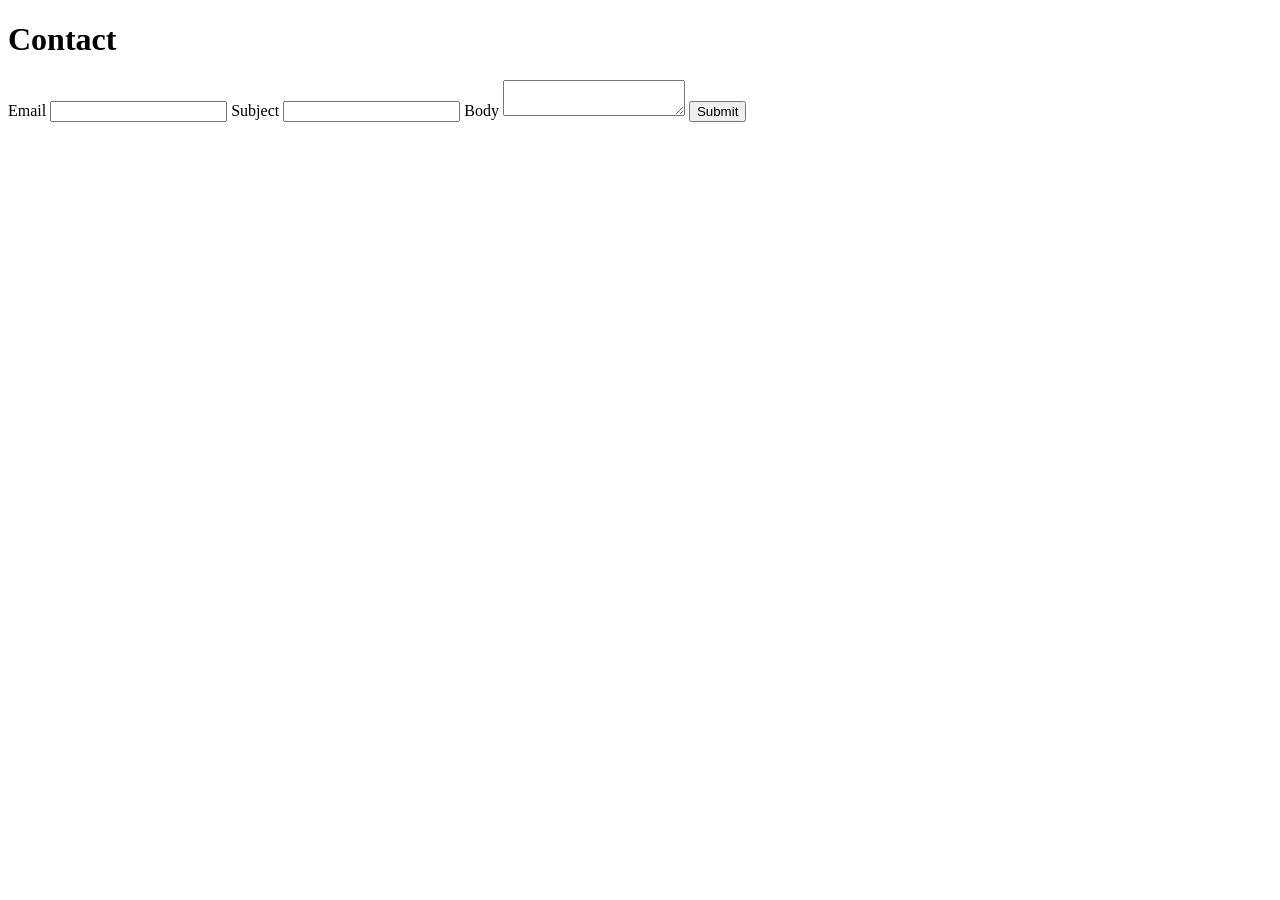
==== contact/index.html @ 6432208b "Add pages" ====
<!DOCTYPE html>
<html lang="en">
<head>
    <meta charset="UTF-8">
    <meta name="viewport" content="width=device-width, initial-scale=1.0">
    <title>Document</title>
</head>
<body>
    <h1>Contact</h1>
    <form action="mailto:lcchin2024@gmail.com", method="POST", enctype="text/plain">
        <label>
            Email
            <input name="email", type="email">
        </label>
        <label>
            Subject
            <input name="subject">
        </label>
        <label>
            Body
            <textarea name="body"></textarea>
        </label>
        <button>Submit</button>
    </form>

    
</body>
</html>
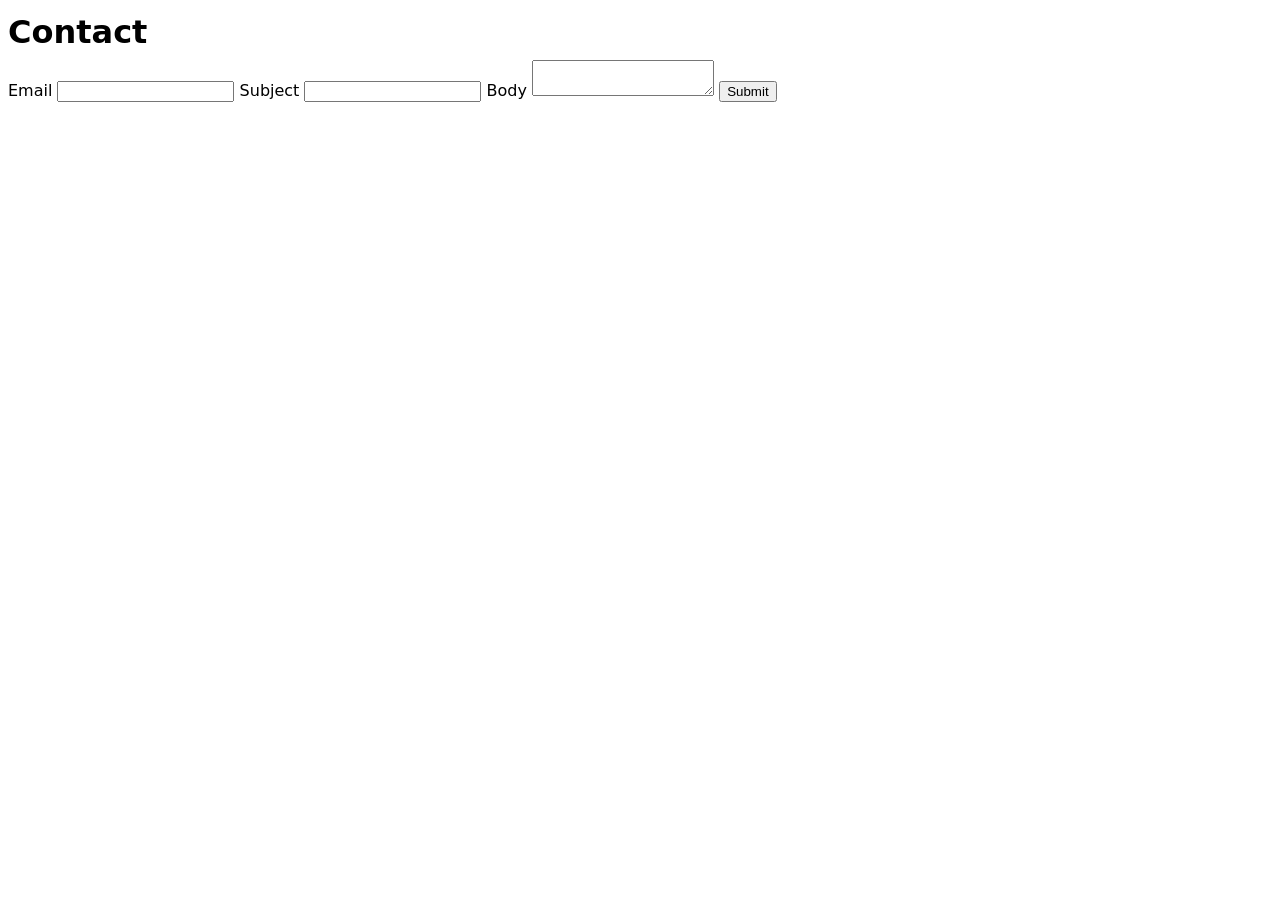
==== commit 6224d910: "Update pages" ====
--- a/contact/index.html
+++ b/contact/index.html
@@ -4,6 +4,8 @@
     <meta charset="UTF-8">
     <meta name="viewport" content="width=device-width, initial-scale=1.0">
     <title>Document</title>
+    <link rel="stylesheet" href="../style.css">
+
 </head>
 <body>
     <h1>Contact</h1>
--- a/style.css
+++ b/style.css
@@ -0,0 +1,14 @@
+body {
+  /* Set line height to 1.5 times the font size
+	   and use the OS’s UI font as the website font
+	 */
+  font: 100%/1.5 system-ui;
+}
+
+h1, h2, h3, h4, h5, h6 {
+    margin: 4px 0;      /* 10px top/bottom, 0px left/right */
+}
+
+p {
+  margin: 5px 0;
+}
